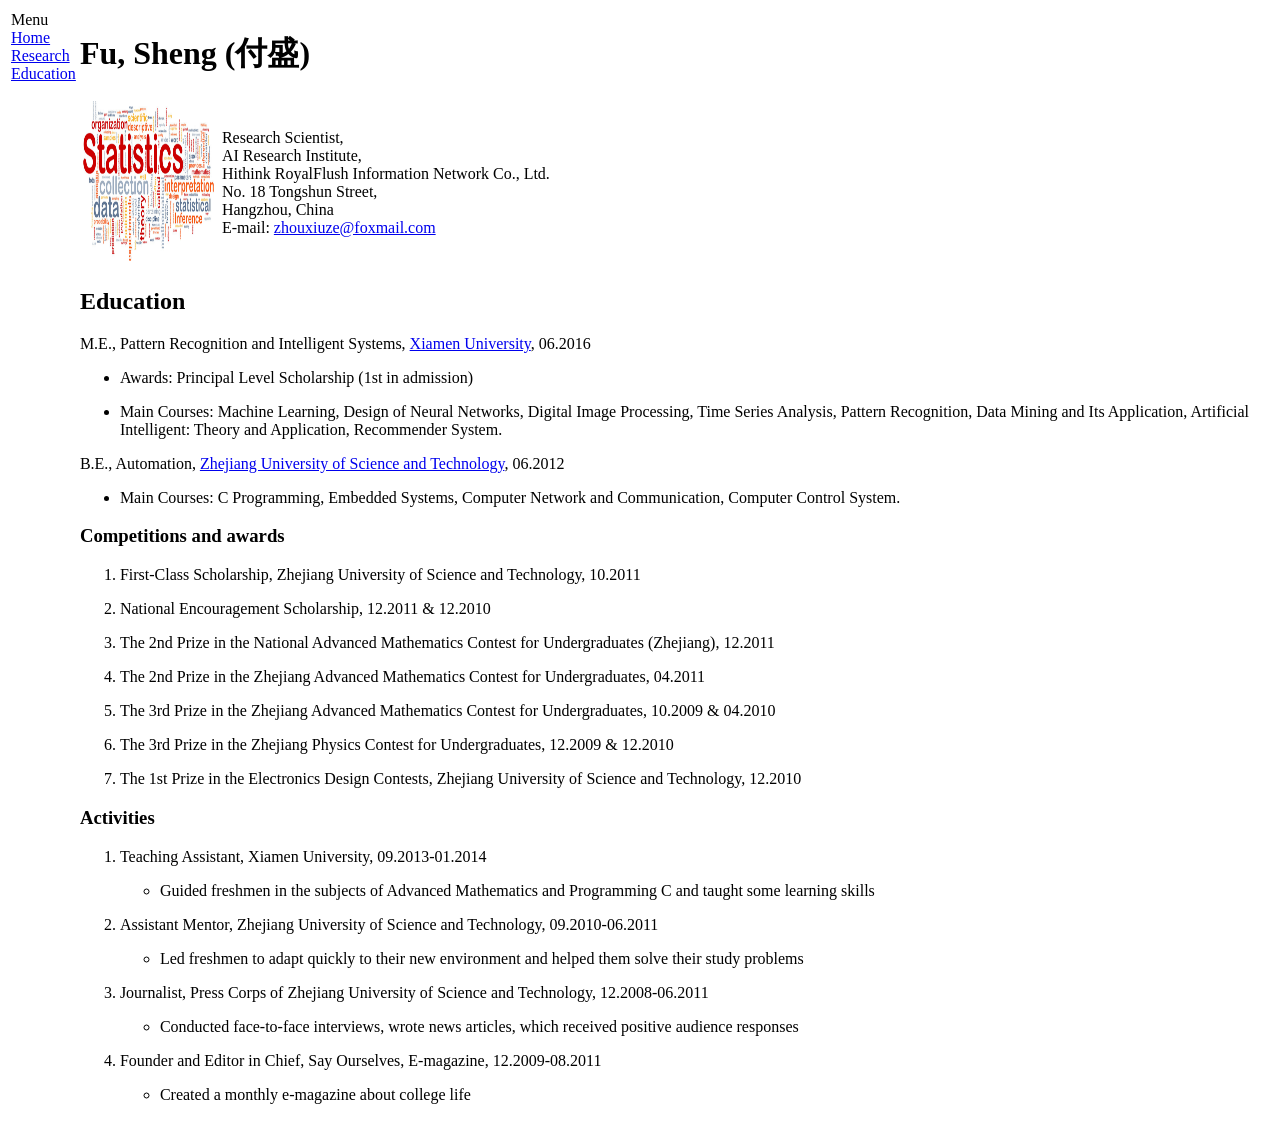
==== education.html @ d13c2dc7 "update index\research\education files" ====
<!DOCTYPE html PUBLIC "-//W3C//DTD XHTML 1.1//EN"
  "http://www.w3.org/TR/xhtml11/DTD/xhtml11.dtd">
<html xmlns="http://www.w3.org/1999/xhtml" xml:lang="en">
<head>
<meta name="generator" content="jemdoc, see http://jemdoc.jaboc.net/" />
<meta http-equiv="Content-Type" content="text/html;charset=utf-8" />
<link rel="stylesheet" href="jemdoc.css" type="text/css" />
<link rel="shortcut icon" href="favicon.ico" />
<link rel="bookmark" href="favicon.ico" type="image/x-icon" />
<title>Fu, Sheng (付盛):Education</title>
</head>
<body>
<table summary="Table for page layout." id="tlayout">
<tr valign="top">
<td id="layout-menu">
  <div class="menu-category">Menu</div>
  <div class="menu-item"><a href="index.html">Home</a></div>
  <div class="menu-item"><a href="research.html">Research</a></div>
  <div class="menu-item"><a href="education.html" class="current">Education</a></div>
</td>
<td id="layout-content">
<div id="toptitle">
<h1>Fu, Sheng (付盛) </h1>
</div>
<table class="imgtable"><tr><td>
<a href="https://fushengstat.github.io/"><img src="photos/bio.png" alt="alt text" width="131px" height="160px" /></a>&nbsp;</td>
<td align="left"><p>Research Scientist,<br />
AI Research Institute,<br />
Hithink RoyalFlush Information Network Co., Ltd. <br />
No. 18 Tongshun Street, <br />
Hangzhou, China <br />
E-mail: <a href="mailto:zhouxiuze@foxmail.com">zhouxiuze@foxmail.com</a></p>
</td></tr></table>
<h2>Education</h2>
<p>M.E., Pattern Recognition and Intelligent Systems, <a href="https://www.xmu.edu.cn/">Xiamen University</a>, 06.2016</p>
<ul>
<li><p>Awards: Principal Level Scholarship (1st in admission)</p>
</li>
<li><p>Main Courses: Machine Learning, Design of Neural Networks, Digital Image Processing, Time Series Analysis, Pattern Recognition, Data Mining and Its Application, Artificial Intelligent: Theory and Application, Recommender System.</p>
</li>
</ul>
<p>B.E., Automation, <a href="http://www.zust.edu.cn/">Zhejiang University of Science and Technology</a>, 06.2012</p>
<ul>
<li><p>Main Courses: C Programming, Embedded Systems, Computer Network and Communication, Computer Control System.</p>
</li>
</ul>
<h3>Competitions and awards</h3>
<ol>
<li><p>First-Class Scholarship, Zhejiang University of Science and Technology, 10.2011</p>
</li>
<li><p>National Encouragement Scholarship, 12.2011 & 12.2010</p>
</li>
<li><p>The 2nd Prize in the National Advanced Mathematics Contest for Undergraduates (Zhejiang), 12.2011</p>
</li>
<li><p>The 2nd Prize in the Zhejiang Advanced Mathematics Contest for Undergraduates, 04.2011</p>
</li>
<li><p>The 3rd Prize in the Zhejiang Advanced Mathematics Contest for Undergraduates, 10.2009 & 04.2010</p>
</li>
<li><p>The 3rd Prize in the Zhejiang Physics Contest for Undergraduates, 12.2009 & 12.2010</p>
</li>
<li><p>The 1st Prize in the Electronics Design Contests, Zhejiang University of Science and Technology, 12.2010</p>
</li>
</ol>
<h3>Activities</h3>
<ol>
<li><p>Teaching Assistant, Xiamen University, 09.2013-01.2014</p></li>
<ul>
<li><p>Guided freshmen in the subjects of Advanced Mathematics and Programming C and taught some learning skills</p>
</li>
</ul>
<li><p>Assistant Mentor, Zhejiang University of Science and Technology, 09.2010-06.2011</p></li>
<ul>
<li><p>Led freshmen to adapt quickly to their new environment and helped them solve their study problems</p>
</li>
</ul>
<li><p>Journalist, Press Corps of Zhejiang University of Science and Technology, 12.2008-06.2011</p></li>
<ul>
<li><p>Conducted face-to-face interviews, wrote news articles, which received positive audience responses</p>
</li>
</ul>
<li><p>Founder and Editor in Chief, Say Ourselves, E-magazine, 12.2009-08.2011</p></li>
<ul>
<li><p>Created a monthly e-magazine about college life</p>
</li>
</ul>
</ol>
</td>
</tr>
</table>
</body>
</html>
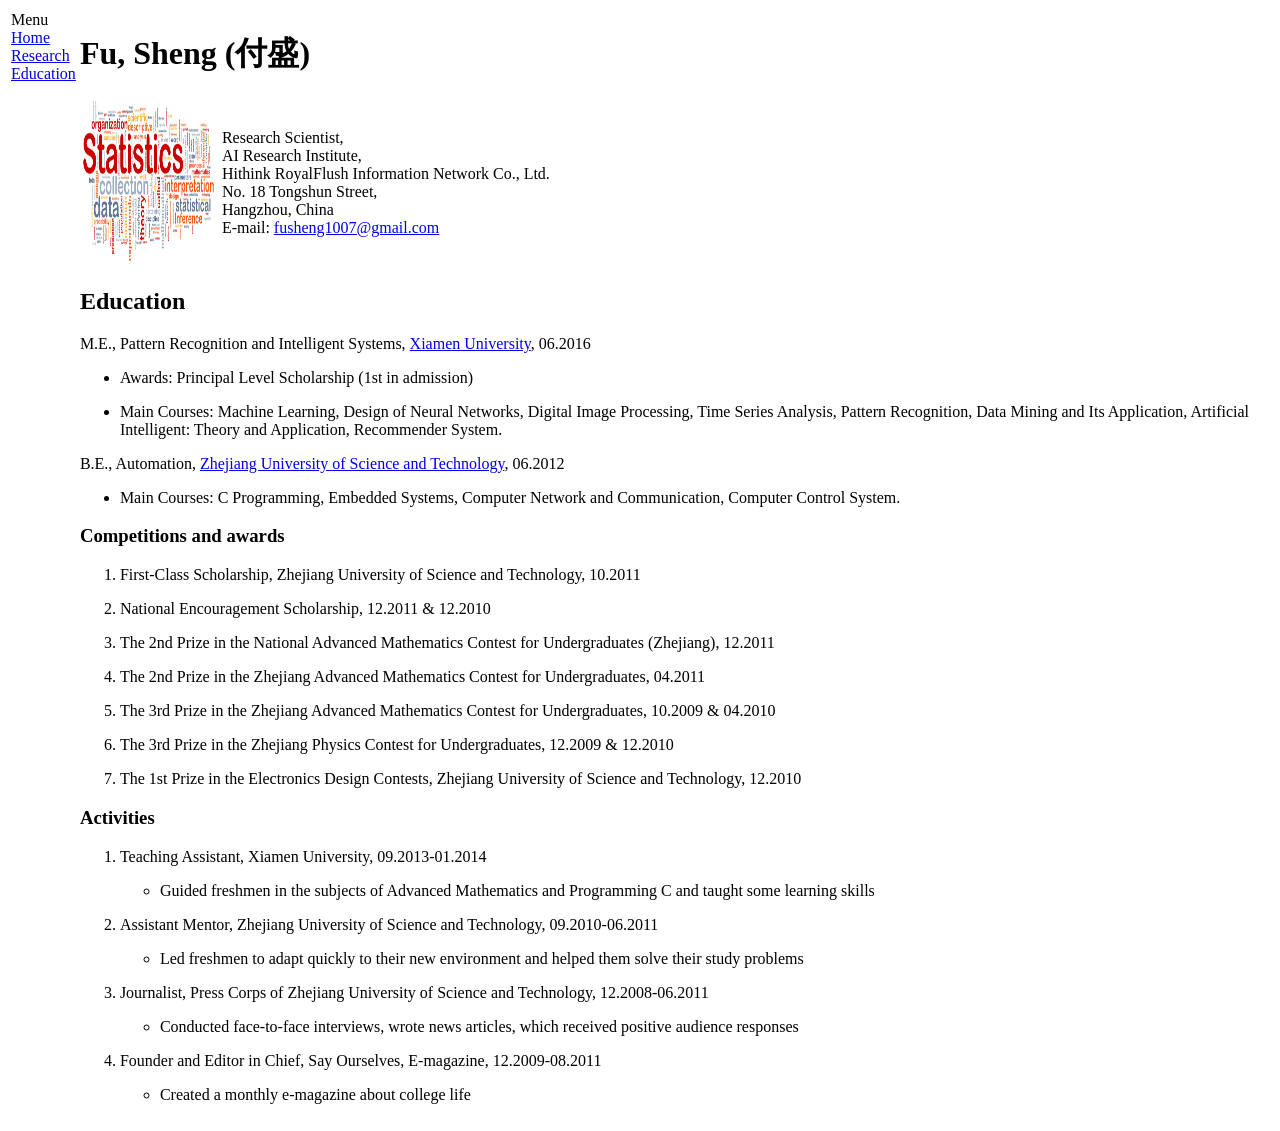
==== commit 73d7a7c3: "update files" ====
--- a/education.html
+++ b/education.html
@@ -29,7 +29,7 @@
 Hithink RoyalFlush Information Network Co., Ltd. <br />
 No. 18 Tongshun Street, <br />
 Hangzhou, China <br />
-E-mail: <a href="mailto:zhouxiuze@foxmail.com">zhouxiuze@foxmail.com</a></p>
+E-mail: <a href="mailto:fusheng1007@gmail.com">fusheng1007@gmail.com</a></p>
 </td></tr></table>
 <h2>Education</h2>
 <p>M.E., Pattern Recognition and Intelligent Systems, <a href="https://www.xmu.edu.cn/">Xiamen University</a>, 06.2016</p>
